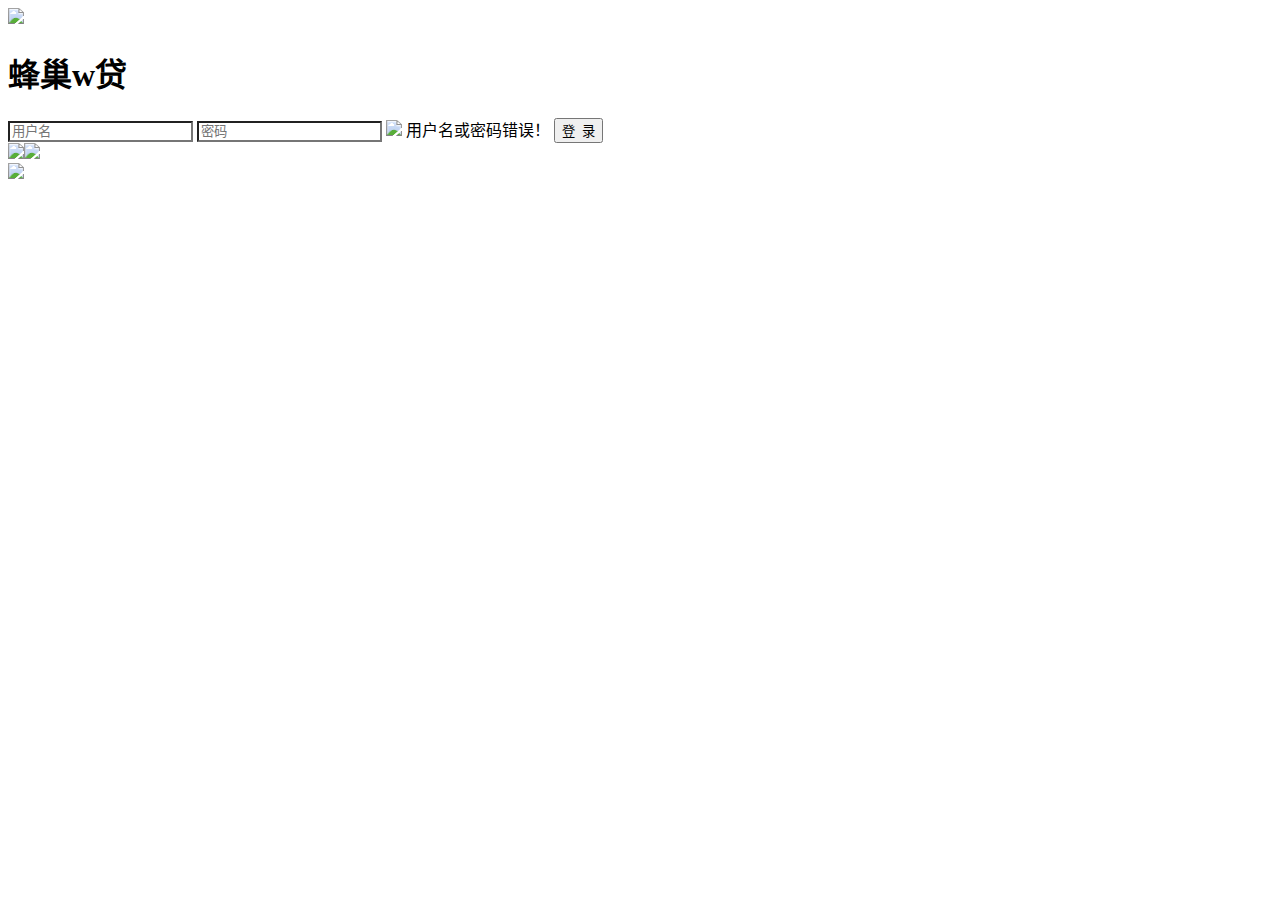
==== assets/www/index.html @ de2b7094 "" ====
<!-- Copyright (c) 2012 Mobile Developer Solutions -->
<!DOCTYPE HTML>
<html lang="zh-cn" >
<head>
	<meta http-equiv="Content-Type" content="text/html; charset=utf-8" />
	<!-- <meta name="viewport" content="target-densitydp=high-dpi,user-scalable=no">  -->
    <meta http-equiv="Content-type" name="viewport" content="initial-scale=1.0, maximum-scale=1.0, user-scalable=no, width=device-width"> 
	<title>PAD</title> 	 	
	<link rel="stylesheet" href="css/btn.css" /> 
	<link rel="stylesheet" href="css/login.css" /> 	
	<link rel="stylesheet" href="css/index.css" />	
</head>
<body>
	<div id="login">
		<div class='loginBox'>
             <form class='login_form' action='index.html' method='post'>
                 <img src='images/login.png'/>              
                 <div class='login'>
                     <h1>蜂巢w贷</h1>
                     <input type='text' placeholder='用户名' id ="name" style="background-image:url('images/login1.png');"/>
                     <input type='password' placeholder='密码' id ="password"  style="background-image:url('images/login2.png');"/>
                     <!--错误信息提示--> 
                     <span class='errorMessage'>
                         <img src='images/error.png'/>&nbsp;用户名或密码错误！
                     </span>
                     <!--/错误信息提示--> 
                     <input type='button' class='login_btn' value='登  录' onclick='dl()'>
                 </div>
             </form>
         </div>
	</div>
	<div class='top'><img src='images/tytop2.jpg'/><img class='Right' src='images/dc.png' onclick="show_dcts()" style='z-index:21'/></div>
	<div class='bottom'><img src='images/bj.jpg'/></div> 	
	<div id="page1" class="left" style="display:none;">		
		<div onclick='showNav()' class="hidebt"><img src='images/show_list.png'/></div>		
		<ul class="nav">
			<li style="padding-bottom:0;"><img src="images/user/01.png" class="user"/><p id ="nimei"></p></li>
			<li class="li" id="index" onclick="changeNav(this,1);mywdsy()"><img src="images/1.png"/><span>我的首页</span></li>
			<li class="li" id="customer" onclick="changeNav(this,2);mykhgl()"><img src="images/2.png"/><span>客户管理</span></li>
			<li class="li" id="customer" onclick="changeNav(this,3);myjjgl()"><img src="images/3.png"/><span>进件管理</span></li>
			<li class="li" onclick="changeNav(this,4);mywdjh()"><img src="images/4.png"/><span>计划管理</span></li>
			<li class="li" onclick="changeNav(this,5);myshsp()"><img src="images/5.png"/><span>审核审批</span></li>
		</ul>
	</div>
	<div id="mainPage" class="right" style="display:none;">
		<!-- 我的首页 wdsy.js / 产品查询cpgl.js-->
		<!-- 客户管理 khgl.js / khwh.js-->
		<!-- 进件管理 jjgl.js -->
			<!-- 客户基本信息khjbxx.js -->
			<!-- 客户经营信息khjyxx.js -->
			<!-- 客户财务信息khcwxx.js 、khcwxx_syb.js 、khcwxx_zcfzb.js -->
			<!-- 客户影像资料khyxzl.js -->
		<!-- 计划管理 wdjh.js -->
		<!-- 审核审批 shsp.js -->
	</div>
	<div id="jjsp" class="right" style="display:none;">
	</div>
	<div id="text">	
		
	</div><!-- /text -->
</body>
<script src="js/jquery-1.7.2.min.js" charset="utf-8"></script>
<!-- 饼图 -->
<script src="js/zingchart.min.js"></script>
<script src="js/zingchart.jquery.js"></script>
<!-- <script src="http://cdn.zingchart.com/zingchart.min.js"></script> -->
<script src="js/index.js"></script>
<script src="js/factory.js"></script>
<script src="js/login.js"></script>
<script src="js/user.js"></script>
<script src="js/cpgl.js"></script>
<script src="js/khgl.js"></script>
<script src="js/khjbxx.js"></script>
<script src="js/khjyxx.js"></script>
<script src="js/khcwxx.js"></script>
<script src="js/khcwxx_zcfzb.js"></script>
<script src="js/khcwxx_syb.js"></script>
<script src="js/khwh.js"></script>
<script src="js/jjgl.js"></script>
<script src="js/khyxzl.js"></script>
<script src="js/wdsy.js" ></script>
<script src="js/wdjh.js"></script>
<script src="js/shsp.js"></script>
<script src="js/syb.js"></script>
<script src="js/zcfzb.js"></script>
<script src="js/xjlb.js"></script>
<script src="js/jquery.json-2.3.js"></script>
<script src="js/myzb.js"></script>


<script type="text/javascript" charset="utf-8" src="apis/phonegap-1.4.1.js"></script>
<script type="text/javascript" src="js/CardPlugin.js"></script>
<script type="text/javascript" src="js/ImagePlugin.js"></script>
<script type="text/javascript" src="js/DBPlugin.js"></script>

<!-- <script type="text/javascript" src="http://lib.sinaapp.com/js/jquery/1.7.2/jquery.min.js"></script>  -->
<script type="text/javascript" src="mapjs/api_v2.0.js"></script>
<script type="text/javascript" src="mapjs/convertor.js"></script>  

<script type="text/javascript" charset="utf-8" >

  	//phonegap调用相机部分
	var pictureSource;      //图片来源
	var destinationType;        //设置返回值的格式
	var mediaType;
	var idtmp;
	
	//********************************照片******************************
	//事件触发函数
	function getMedia(id,type,name,num) {
	    idtmp=id;
	    pictureSource=navigator.camera.PictureSourceType;
	    destinationType=navigator.camera.DestinationType;
	    mediaType=navigator.camera.MediaType;
	    
	    // 从设定的来源处获取图像文件URI
	    navigator.camera.getPicture(onURISuccess, onFail, {quality:50,
	    destinationType: destinationType.FILE_URI,
	    sourceType: pictureSource.PHOTOLIBRARY,mediaType:mediaType.ALLMEDIA});
	    
	    // 当成功得到一张照片的URI后被调用
		function onURISuccess(URI) {
		    window.resolveLocalFileSystemURI(URI, gotFileEntry, onFileFail);
		    
		    //转换URI到全路径
			function gotFileEntry(fileEntry) {
				var fpath = fileEntry.fullPath;
				
				window.plugins.imagePluginAPI.startActivity(testSuccess,testError, fpath);
				function testSuccess(res){
					var values=fpath.split("/");
					URI="file://"+fpath;
					var url = document.getElementById(idtmp);
					var lll= document.getElementsByName("imageuri")[num-1].setAttribute("uri",URI);
					url.value = values[values.length-1];
					//alert(json);
				}
				function testError(){
					alert("error");
				}
				
				//工厂模式
			    //var media = crud.dom.factory("MEDIA");
			    //media.doMedia(fpath,type,UpLoadCallBack,"上传失败！");
			    
			    //function UpLoadCallBack(res){
			    //    var url = document.getElementById(idtmp);
			    //    url.value = res.response;
			    //}
			}
			//文件操作失败
			function onFileFail(error) { 
				toLog("error code: "+ error.code);
			};
		}
		
		// 当有错误发生时触发此函数
		function onFail(mesage) {
		    alert('Failed because: ' + message);
		}
	}
	
	//********************************拍照、录像、录音******************************
	// “Capture”按钮点击事件触发函数
	function capture(id,type) {
		idtmp=id;
	    // 启动设备的摄像头应用程
	    // 允许用户最多采集1个图像
	    if(type == "img"){
	    	navigator.device.capture.captureImage(captureSuccess, captureError, {limit: 1});
	    }
	    else if(type == "video"){
	    	navigator.device.capture.captureVideo(captureSuccess, captureError, {limit: 1});
	    }
	    else if(type == "voice"){
	    	navigator.device.capture.captureAudio(captureSuccess, captureError, {limit: 1}); 
	    }
	    // 采集操作成功完成后的回调函数
		function captureSuccess(mediaFiles) { 
		    var i, len; 
		    for (i = 0, len = mediaFiles.length; i < len; i += 1) { 
		        //uploadFile(mediaFiles[i]); 
		        
		        window.plugins.imagePluginAPI.startActivity(testSuccess,testError, mediaFiles[i].fullPath);
				function testSuccess(res){
					var url = document.getElementById(idtmp);
					url.value = res;
					alert(res);
					//alert(json);
				}
				function testError(){
					alert("error");
				}
				
		        //工厂模式
			    //var mediaFile = crud.dom.factory("MEDIAFILE");
			    //mediaFile.doMediaFile(mediaFiles[i],type,UpLoadCallBack,"上传失败！");
			    
			    //function UpLoadCallBack(res){
			    //    var url = document.getElementById(idtmp);
			    //    url.value = res.response;
			    //}
		    }      
		} 
		
		// 采集操作出错后的回调函数
		function captureError(error) { 
		    var msg = 'An error occurred during capture: ' + error.code; 
		    navigator.notification.alert(msg, null, 'Uh oh!'); 
		} 
	}
/*******************************************************************************************/
	
	
	function capturePhoto() {
		destinationType=navigator.camera.DestinationType;
        navigator.camera.getPicture(oAddPhoto, oonFail, {
            quality : 100,
            destinationType : destinationType.FILE_URI,//这里要用FILE_URI，才会返回文件的URI地址            sourceType : Camera.PictureSourceType.CAMERA,
            allowEdit : true,
            encodingType : Camera.EncodingType.JPEG,
           // popoverOptions : CameraPopoverOptions,
            saveToPhotoAlbum : true
        });
   
	function oonFail(message) {
        alert('拍照失败的原因: ' + message);
    }
    
    function oAddPhoto(imageURI) {
        alert(imageURI);
    }
	 }
</script>
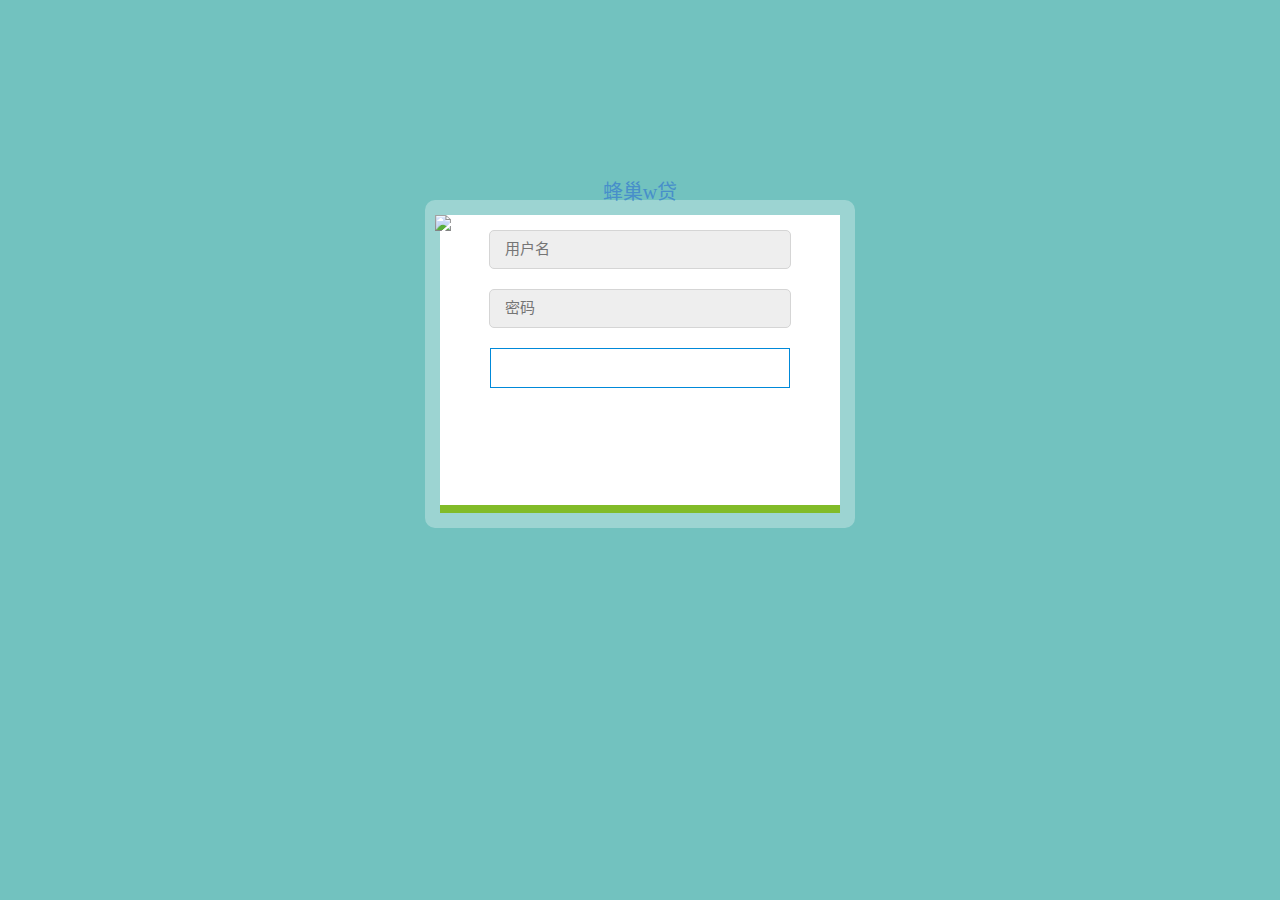
==== commit 7612f447: "" ====
--- a/assets/www/index.html
+++ b/assets/www/index.html
@@ -1,63 +1,77 @@
 <!-- Copyright (c) 2012 Mobile Developer Solutions -->
 <!DOCTYPE HTML>
-<html lang="zh-cn" >
+<html lang="zh-cn">
 <head>
-	<meta http-equiv="Content-Type" content="text/html; charset=utf-8" />
-	<!-- <meta name="viewport" content="target-densitydp=high-dpi,user-scalable=no">  -->
-    <meta http-equiv="Content-type" name="viewport" content="initial-scale=1.0, maximum-scale=1.0, user-scalable=no, width=device-width"> 
-	<title>PAD</title> 	 	
-	<link rel="stylesheet" href="css/btn.css" /> 
-	<link rel="stylesheet" href="css/login.css" /> 	
-	<link rel="stylesheet" href="css/index.css" />	
+<meta http-equiv="Content-Type" content="text/html; charset=utf-8" />
+<!-- <meta name="viewport" content="target-densitydp=high-dpi,user-scalable=no">  -->
+<meta http-equiv="Content-type" name="viewport"
+	content="initial-scale=1.0, maximum-scale=1.0, user-scalable=no, width=device-width">
+<title>PAD</title>
+<link rel="stylesheet" href="css/btn.css" />
+<link rel="stylesheet" href="css/login.css" />
+<link rel="stylesheet" href="css/index.css" />
 </head>
 <body>
 	<div id="login">
 		<div class='loginBox'>
-             <form class='login_form' action='index.html' method='post'>
-                 <img src='images/login.png'/>              
-                 <div class='login'>
-                     <h1>蜂巢w贷</h1>
-                     <input type='text' placeholder='用户名' id ="name" style="background-image:url('images/login1.png');"/>
-                     <input type='password' placeholder='密码' id ="password"  style="background-image:url('images/login2.png');"/>
-                     <!--错误信息提示--> 
-                     <span class='errorMessage'>
-                         <img src='images/error.png'/>&nbsp;用户名或密码错误！
-                     </span>
-                     <!--/错误信息提示--> 
-                     <input type='button' class='login_btn' value='登  录' onclick='dl()'>
-                 </div>
-             </form>
-         </div>
-	</div>
-	<div class='top'><img src='images/tytop2.jpg'/><img class='Right' src='images/dc.png' onclick="show_dcts()" style='z-index:21'/></div>
-	<div class='bottom'><img src='images/bj.jpg'/></div> 	
-	<div id="page1" class="left" style="display:none;">		
-		<div onclick='showNav()' class="hidebt"><img src='images/show_list.png'/></div>		
+			<form class='login_form' action='index.html' method='post'>
+				<img src='images/login.png' />
+				<div class='login'>
+					<h1>蜂巢w贷</h1>
+					<input type='text' placeholder='用户名' id="name"
+						style="background-image: url('images/login1.png');" /> <input
+						type='password' placeholder='密码' id="password"
+						style="background-image: url('images/login2.png');" />
+					<!--错误信息提示-->
+					<span class='errorMessage'> <img src='images/error.png' />&nbsp;用户名或密码错误！
+					</span>
+					<!--/错误信息提示-->
+					<input type='button' class='login_btn' value='登  录' onclick='dl()'>
+				</div>
+			</form>
+		</div>
+	</div>
+	<div class='top'>
+		<img src='images/tytop2.jpg' /><img class='Right' src='images/dc.png'
+			onclick="show_dcts()" style='z-index: 21' />
+	</div>
+	<div class='bottom'>
+		<img src='images/bj.jpg' />
+	</div>
+	<div id="page1" class="left" style="display: none;">
+		<div onclick='showNav()' class="hidebt">
+			<img src='images/show_list.png' />
+		</div>
 		<ul class="nav">
-			<li style="padding-bottom:0;"><img src="images/user/01.png" class="user"/><p id ="nimei"></p></li>
-			<li class="li" id="index" onclick="changeNav(this,1);mywdsy()"><img src="images/1.png"/><span>我的首页</span></li>
-			<li class="li" id="customer" onclick="changeNav(this,2);mykhgl()"><img src="images/2.png"/><span>客户管理</span></li>
-			<li class="li" id="customer" onclick="changeNav(this,3);myjjgl()"><img src="images/3.png"/><span>进件管理</span></li>
-			<li class="li" onclick="changeNav(this,4);mywdjh()"><img src="images/4.png"/><span>计划管理</span></li>
-			<li class="li" onclick="changeNav(this,5);myshsp()"><img src="images/5.png"/><span>审核审批</span></li>
+			<li style="padding-bottom: 0;"><img src="images/user/01.png"
+				class="user" />
+			<p id="nimei"></p></li>
+			<li class="li" id="index" onclick="changeNav(this,1);mywdsy()"><img
+				src="images/1.png" /><span>我的首页</span></li>
+			<li class="li" id="customer" onclick="changeNav(this,2);mykhgl()"><img
+				src="images/2.png" /><span>客户管理</span></li>
+			<li class="li" id="customer" onclick="changeNav(this,3);myjjgl()"><img
+				src="images/3.png" /><span>进件管理</span></li>
+			<li class="li" onclick="changeNav(this,4);mywdjh()"><img
+				src="images/4.png" /><span>计划管理</span></li>
+			<li class="li" onclick="changeNav(this,5);myshsp()"><img
+				src="images/5.png" /><span>审核审批</span></li>
 		</ul>
 	</div>
-	<div id="mainPage" class="right" style="display:none;">
+	<div id="mainPage" class="right" style="display: none;">
 		<!-- 我的首页 wdsy.js / 产品查询cpgl.js-->
 		<!-- 客户管理 khgl.js / khwh.js-->
 		<!-- 进件管理 jjgl.js -->
-			<!-- 客户基本信息khjbxx.js -->
-			<!-- 客户经营信息khjyxx.js -->
-			<!-- 客户财务信息khcwxx.js 、khcwxx_syb.js 、khcwxx_zcfzb.js -->
-			<!-- 客户影像资料khyxzl.js -->
+		<!-- 客户基本信息khjbxx.js -->
+		<!-- 客户经营信息khjyxx.js -->
+		<!-- 客户财务信息khcwxx.js 、khcwxx_syb.js 、khcwxx_zcfzb.js -->
+		<!-- 客户影像资料khyxzl.js -->
 		<!-- 计划管理 wdjh.js -->
 		<!-- 审核审批 shsp.js -->
 	</div>
-	<div id="jjsp" class="right" style="display:none;">
-	</div>
-	<div id="text">	
-		
-	</div><!-- /text -->
+	<div id="jjsp" class="right" style="display: none;"></div>
+	<div id="text"></div>
+	<!-- /text -->
 </body>
 <script src="js/jquery-1.7.2.min.js" charset="utf-8"></script>
 <!-- 饼图 -->
@@ -78,7 +92,7 @@
 <script src="js/khwh.js"></script>
 <script src="js/jjgl.js"></script>
 <script src="js/khyxzl.js"></script>
-<script src="js/wdsy.js" ></script>
+<script src="js/wdsy.js"></script>
 <script src="js/wdjh.js"></script>
 <script src="js/shsp.js"></script>
 <script src="js/syb.js"></script>
@@ -88,16 +102,17 @@
 <script src="js/myzb.js"></script>
 
 
-<script type="text/javascript" charset="utf-8" src="apis/phonegap-1.4.1.js"></script>
+<script type="text/javascript" charset="utf-8"
+	src="apis/phonegap-1.4.1.js"></script>
 <script type="text/javascript" src="js/CardPlugin.js"></script>
 <script type="text/javascript" src="js/ImagePlugin.js"></script>
 <script type="text/javascript" src="js/DBPlugin.js"></script>
 
 <!-- <script type="text/javascript" src="http://lib.sinaapp.com/js/jquery/1.7.2/jquery.min.js"></script>  -->
 <script type="text/javascript" src="mapjs/api_v2.0.js"></script>
-<script type="text/javascript" src="mapjs/convertor.js"></script>  
-
-<script type="text/javascript" charset="utf-8" >
+<script type="text/javascript" src="mapjs/convertor.js"></script>
+
+<script type="text/javascript" charset="utf-8">
 
   	//phonegap调用相机部分
 	var pictureSource;      //图片来源
--- a/assets/www/css/btn.css
+++ b/assets/www/css/btn.css
@@ -0,0 +1,333 @@
+.btn {
+	display: inline-block;
+	*display: inline;
+	padding: 4px 12px;
+	margin-bottom: 0;
+	*margin-left: .3em;
+	font-size: 14px;
+	line-height: 20px;
+	color: #333333;
+	text-align: center;
+	text-shadow: 0 1px 1px rgba(255, 255, 255, 0.75);
+	vertical-align: middle;
+	cursor: pointer;
+	background-color: #f5f5f5;
+	*background-color: #e6e6e6;
+	background-image: -moz-linear-gradient(top, #ffffff, #e6e6e6);
+	background-image: -webkit-gradient(linear, 0 0, 0 100%, from(#ffffff),
+		to(#e6e6e6));
+	background-image: -webkit-linear-gradient(top, #ffffff, #e6e6e6);
+	background-image: -o-linear-gradient(top, #ffffff, #e6e6e6);
+	background-image: linear-gradient(to bottom, #ffffff, #e6e6e6);
+	background-repeat: repeat-x;
+	border: 1px solid #cccccc;
+	*border: 0;
+	border-color: #e6e6e6 #e6e6e6 #bfbfbf;
+	border-color: rgba(0, 0, 0, 0.1) rgba(0, 0, 0, 0.1) rgba(0, 0, 0, 0.25);
+	border-bottom-color: #b3b3b3;
+	-webkit-border-radius: 4px;
+	-moz-border-radius: 4px;
+	border-radius: 4px;
+	filter: progid:DXImageTransform.Microsoft.gradient(startColorstr='#ffffffff',
+		endColorstr='#ffe6e6e6', GradientType=0);
+	filter: progid:DXImageTransform.Microsoft.gradient(enabled=false);
+	*zoom: 1;
+	-webkit-box-shadow: inset 0 1px 0 rgba(255, 255, 255, 0.2), 0 1px 2px
+		rgba(0, 0, 0, 0.05);
+	-moz-box-shadow: inset 0 1px 0 rgba(255, 255, 255, 0.2), 0 1px 2px
+		rgba(0, 0, 0, 0.05);
+	box-shadow: inset 0 1px 0 rgba(255, 255, 255, 0.2), 0 1px 2px
+		rgba(0, 0, 0, 0.05);
+}
+
+.btn:hover, .btn:focus, .btn:active, .btn.active, .btn.disabled, .btn[disabled]
+	{
+	color: #333333;
+	background-color: #e6e6e6;
+	*background-color: #d9d9d9;
+}
+
+.btn:active, .btn.active {
+	background-color: #cccccc \9;
+}
+
+.btn:first-child {
+	*margin-left: 0;
+}
+
+.btn:hover, .btn:focus {
+	color: #333333;
+	text-decoration: none;
+	background-position: 0 -15px;
+	-webkit-transition: background-position 0.1s linear;
+	-moz-transition: background-position 0.1s linear;
+	-o-transition: background-position 0.1s linear;
+	transition: background-position 0.1s linear;
+}
+
+.btn:focus {
+	outline: thin dotted #333;
+	outline: 5px auto -webkit-focus-ring-color;
+	outline-offset: -2px;
+}
+
+.btn.active, .btn:active {
+	background-image: none;
+	outline: 0;
+	-webkit-box-shadow: inset 0 2px 4px rgba(0, 0, 0, 0.15), 0 1px 2px
+		rgba(0, 0, 0, 0.05);
+	-moz-box-shadow: inset 0 2px 4px rgba(0, 0, 0, 0.15), 0 1px 2px
+		rgba(0, 0, 0, 0.05);
+	box-shadow: inset 0 2px 4px rgba(0, 0, 0, 0.15), 0 1px 2px
+		rgba(0, 0, 0, 0.05);
+}
+
+.btn.disabled, .btn[disabled] {
+	cursor: default;
+	background-image: none;
+	opacity: 0.65;
+	filter: alpha(opacity = 65);
+	-webkit-box-shadow: none;
+	-moz-box-shadow: none;
+	box-shadow: none;
+}
+
+.btn-large {
+	padding: 11px 19px;
+	font-size: 17.5px;
+	-webkit-border-radius: 6px;
+	-moz-border-radius: 6px;
+	border-radius: 6px;
+}
+
+.btn-large [class^="icon-"], .btn-large [class*=" icon-"] {
+	margin-top: 4px;
+}
+
+.btn-small {
+	padding: 2px 10px;
+	font-size: 11.9px;
+	-webkit-border-radius: 3px;
+	-moz-border-radius: 3px;
+	border-radius: 3px;
+}
+
+.btn-small [class^="icon-"], .btn-small [class*=" icon-"] {
+	margin-top: 0;
+}
+
+.btn-mini [class^="icon-"], .btn-mini [class*=" icon-"] {
+	margin-top: -1px;
+}
+
+.btn-mini {
+	padding: 0 6px;
+	font-size: 10.5px;
+	-webkit-border-radius: 3px;
+	-moz-border-radius: 3px;
+	border-radius: 3px;
+}
+
+.btn-block {
+	display: block;
+	width: 100%;
+	padding-right: 0;
+	padding-left: 0;
+	-webkit-box-sizing: border-box;
+	-moz-box-sizing: border-box;
+	box-sizing: border-box;
+}
+
+.btn-block+.btn-block {
+	margin-top: 5px;
+}
+
+input[type="submit"].btn-block, input[type="reset"].btn-block, input[type="button"].btn-block
+	{
+	width: 100%;
+}
+
+.btn-primary.active, .btn-warning.active, .btn-danger.active,
+	.btn-success.active, .btn-info.active, .btn-inverse.active {
+	color: rgba(255, 255, 255, 0.75);
+}
+
+.btn-primary {
+	color: #ffffff;
+	text-shadow: 0 -1px 0 rgba(0, 0, 0, 0.25);
+	background-color: #006dcc;
+	*background-color: #0044cc;
+	background-image: -moz-linear-gradient(top, #0088cc, #0044cc);
+	background-image: -webkit-gradient(linear, 0 0, 0 100%, from(#0088cc),
+		to(#0044cc));
+	background-image: -webkit-linear-gradient(top, #0088cc, #0044cc);
+	background-image: -o-linear-gradient(top, #0088cc, #0044cc);
+	background-image: linear-gradient(to bottom, #0088cc, #0044cc);
+	background-repeat: repeat-x;
+	border-color: #0044cc #0044cc #002a80;
+	border-color: rgba(0, 0, 0, 0.1) rgba(0, 0, 0, 0.1) rgba(0, 0, 0, 0.25);
+	filter: progid:DXImageTransform.Microsoft.gradient(startColorstr='#ff0088cc',
+		endColorstr='#ff0044cc', GradientType=0);
+	filter: progid:DXImageTransform.Microsoft.gradient(enabled=false);
+}
+
+.btn-primary:hover, .btn-primary:focus, .btn-primary:active,
+	.btn-primary.active, .btn-primary.disabled, .btn-primary[disabled] {
+	color: #ffffff;
+	background-color: #0044cc;
+	*background-color: #003bb3;
+}
+
+.btn-primary:active, .btn-primary.active {
+	background-color: #003399 \9;
+}
+
+.btn-warning {
+	color: #ffffff;
+	text-shadow: 0 -1px 0 rgba(0, 0, 0, 0.25);
+	background-color: #faa732;
+	*background-color: #f89406;
+	background-image: -moz-linear-gradient(top, #fbb450, #f89406);
+	background-image: -webkit-gradient(linear, 0 0, 0 100%, from(#fbb450),
+		to(#f89406));
+	background-image: -webkit-linear-gradient(top, #fbb450, #f89406);
+	background-image: -o-linear-gradient(top, #fbb450, #f89406);
+	background-image: linear-gradient(to bottom, #fbb450, #f89406);
+	background-repeat: repeat-x;
+	border-color: #f89406 #f89406 #ad6704;
+	border-color: rgba(0, 0, 0, 0.1) rgba(0, 0, 0, 0.1) rgba(0, 0, 0, 0.25);
+	filter: progid:DXImageTransform.Microsoft.gradient(startColorstr='#fffbb450',
+		endColorstr='#fff89406', GradientType=0);
+	filter: progid:DXImageTransform.Microsoft.gradient(enabled=false);
+}
+
+.btn-warning:hover, .btn-warning:focus, .btn-warning:active,
+	.btn-warning.active, .btn-warning.disabled, .btn-warning[disabled] {
+	color: #ffffff;
+	background-color: #f89406;
+	*background-color: #df8505;
+}
+
+.btn-warning:active, .btn-warning.active {
+	background-color: #c67605 \9;
+}
+
+.btn-danger {
+	color: #ffffff;
+	text-shadow: 0 -1px 0 rgba(0, 0, 0, 0.25);
+	background-color: #da4f49;
+	*background-color: #bd362f;
+	background-image: -moz-linear-gradient(top, #ee5f5b, #bd362f);
+	background-image: -webkit-gradient(linear, 0 0, 0 100%, from(#ee5f5b),
+		to(#bd362f));
+	background-image: -webkit-linear-gradient(top, #ee5f5b, #bd362f);
+	background-image: -o-linear-gradient(top, #ee5f5b, #bd362f);
+	background-image: linear-gradient(to bottom, #ee5f5b, #bd362f);
+	background-repeat: repeat-x;
+	border-color: #bd362f #bd362f #802420;
+	border-color: rgba(0, 0, 0, 0.1) rgba(0, 0, 0, 0.1) rgba(0, 0, 0, 0.25);
+	filter: progid:DXImageTransform.Microsoft.gradient(startColorstr='#ffee5f5b',
+		endColorstr='#ffbd362f', GradientType=0);
+	filter: progid:DXImageTransform.Microsoft.gradient(enabled=false);
+}
+
+.btn-danger:hover, .btn-danger:focus, .btn-danger:active, .btn-danger.active,
+	.btn-danger.disabled, .btn-danger[disabled] {
+	color: #ffffff;
+	background-color: #bd362f;
+	*background-color: #a9302a;
+}
+
+.btn-danger:active, .btn-danger.active {
+	background-color: #942a25 \9;
+}
+
+.btn-success {
+	color: #ffffff;
+	text-shadow: 0 -1px 0 rgba(0, 0, 0, 0.25);
+	background-color: #5bb75b;
+	*background-color: #51a351;
+	background-image: -moz-linear-gradient(top, #62c462, #51a351);
+	background-image: -webkit-gradient(linear, 0 0, 0 100%, from(#62c462),
+		to(#51a351));
+	background-image: -webkit-linear-gradient(top, #62c462, #51a351);
+	background-image: -o-linear-gradient(top, #62c462, #51a351);
+	background-image: linear-gradient(to bottom, #62c462, #51a351);
+	background-repeat: repeat-x;
+	border-color: #51a351 #51a351 #387038;
+	border-color: rgba(0, 0, 0, 0.1) rgba(0, 0, 0, 0.1) rgba(0, 0, 0, 0.25);
+	filter: progid:DXImageTransform.Microsoft.gradient(startColorstr='#ff62c462',
+		endColorstr='#ff51a351', GradientType=0);
+	filter: progid:DXImageTransform.Microsoft.gradient(enabled=false);
+}
+
+.btn-success:hover, .btn-success:focus, .btn-success:active,
+	.btn-success.active, .btn-success.disabled, .btn-success[disabled] {
+	color: #ffffff;
+	background-color: #51a351;
+	*background-color: #499249;
+}
+
+.btn-success:active, .btn-success.active {
+	background-color: #408140 \9;
+}
+
+.btn-info {
+	color: #ffffff;
+	text-shadow: 0 -1px 0 rgba(0, 0, 0, 0.25);
+	background-color: #49afcd;
+	*background-color: #2f96b4;
+	background-image: -moz-linear-gradient(top, #5bc0de, #2f96b4);
+	background-image: -webkit-gradient(linear, 0 0, 0 100%, from(#5bc0de),
+		to(#2f96b4));
+	background-image: -webkit-linear-gradient(top, #5bc0de, #2f96b4);
+	background-image: -o-linear-gradient(top, #5bc0de, #2f96b4);
+	background-image: linear-gradient(to bottom, #5bc0de, #2f96b4);
+	background-repeat: repeat-x;
+	border-color: #2f96b4 #2f96b4 #1f6377;
+	border-color: rgba(0, 0, 0, 0.1) rgba(0, 0, 0, 0.1) rgba(0, 0, 0, 0.25);
+	filter: progid:DXImageTransform.Microsoft.gradient(startColorstr='#ff5bc0de',
+		endColorstr='#ff2f96b4', GradientType=0);
+	filter: progid:DXImageTransform.Microsoft.gradient(enabled=false);
+}
+
+.btn-info:hover, .btn-info:focus, .btn-info:active, .btn-info.active,
+	.btn-info.disabled, .btn-info[disabled] {
+	color: #ffffff;
+	background-color: #2f96b4;
+	*background-color: #2a85a0;
+}
+
+.btn-info:active, .btn-info.active {
+	background-color: #24748c \9;
+}
+
+.btn-inverse {
+	color: #ffffff;
+	text-shadow: 0 -1px 0 rgba(0, 0, 0, 0.25);
+	background-color: #363636;
+	*background-color: #222222;
+	background-image: -moz-linear-gradient(top, #444444, #222222);
+	background-image: -webkit-gradient(linear, 0 0, 0 100%, from(#444444),
+		to(#222222));
+	background-image: -webkit-linear-gradient(top, #444444, #222222);
+	background-image: -o-linear-gradient(top, #444444, #222222);
+	background-image: linear-gradient(to bottom, #444444, #222222);
+	background-repeat: repeat-x;
+	border-color: #222222 #222222 #000000;
+	border-color: rgba(0, 0, 0, 0.1) rgba(0, 0, 0, 0.1) rgba(0, 0, 0, 0.25);
+	filter: progid:DXImageTransform.Microsoft.gradient(startColorstr='#ff444444',
+		endColorstr='#ff222222', GradientType=0);
+	filter: progid:DXImageTransform.Microsoft.gradient(enabled=false);
+}
+
+.btn-inverse:hover, .btn-inverse:focus, .btn-inverse:active,
+	.btn-inverse.active, .btn-inverse.disabled, .btn-inverse[disabled] {
+	color: #ffffff;
+	background-color: #222222;
+	*background-color: #151515;
+}
+
+.btn-inverse:active, .btn-inverse.active {
+	background-color: #080808 \9;
+}--- a/assets/www/css/login.css
+++ b/assets/www/css/login.css
@@ -0,0 +1,96 @@
+@charset "UTF-8";
+
+* {
+	font: normal 18px "Microsoft YaHei";
+	margin: 0;
+	padding: 0;
+}
+/*背景图片*/
+#login {
+	background: #72c2bf url(../images/tylogin.jpg) no-repeat;
+	position: absolute;
+	top: 0;
+	bottom: 0;
+	width: 100%;
+	z-index: 99;
+}
+
+/*透明外框*/
+.loginBox {
+	width: 400px;
+	height: 290px;
+	background: rgba(255, 255, 255, 0.3);
+	margin: 0 auto;
+	margin-top: 200px;
+	padding: 15px 15px 23px 15px;
+	border-radius: 10px;
+}
+/*白色form框*/
+.login_form {
+	background: #fff;
+	width: 100%;
+	height: 100%;
+	border-bottom: 8px solid #81bb28;
+}
+/*form框左上角包角图片*/
+.login_form img {
+	margin-top: -5px;
+	margin-left: -5px;
+}
+
+.login {
+	text-align: center;
+	margin-top: -60px;
+}
+/*登陆框标题*/
+h1 {
+	font-size: 20px;
+	color: #478fca;
+	margin-bottom: 15px;
+	font-weight: normal;
+}
+/*输入框*/
+.loginBox input[type=text], .loginBox input[type=password] {
+	width: 285px;
+	padding: 10px 0 10px 15px;
+	margin: 10px;
+	border: 1px solid #d5d5d5;
+	border-radius: 5px;
+	background: #eeeeee;
+	background-repeat: no-repeat;
+	background-position: center right;
+	font: normal 15px "Microsoft YaHei";
+}
+
+input[type=text]:focus, input[type=password]:focus {
+	outline: none;
+	border-color: #1583dd
+}
+/*错误提示信息*/
+.errorMessage {
+	display: none;
+	color: #9f4c4c;
+	font-weight: bold;
+	line-height: 30px;
+	margin-left: -130px;
+	font-size: 15px;
+}
+
+.errorMessage img {
+	vertical-align: text-bottom;
+}
+/*登录按钮*/
+.loginBox input[type=button] {
+	width: 300px;
+	height: 40px;
+	margin-top: 10px;
+	cursor: pointer;
+	background: url(../images/btn_normal.png);
+	color: #fff;
+	border: 1px solid #0089d9;
+	font: normal 15px "Microsoft YaHei";
+}
+
+.loginBox input[type=button]:focus {
+	background: url(../images/btn_normal_hover.png);
+}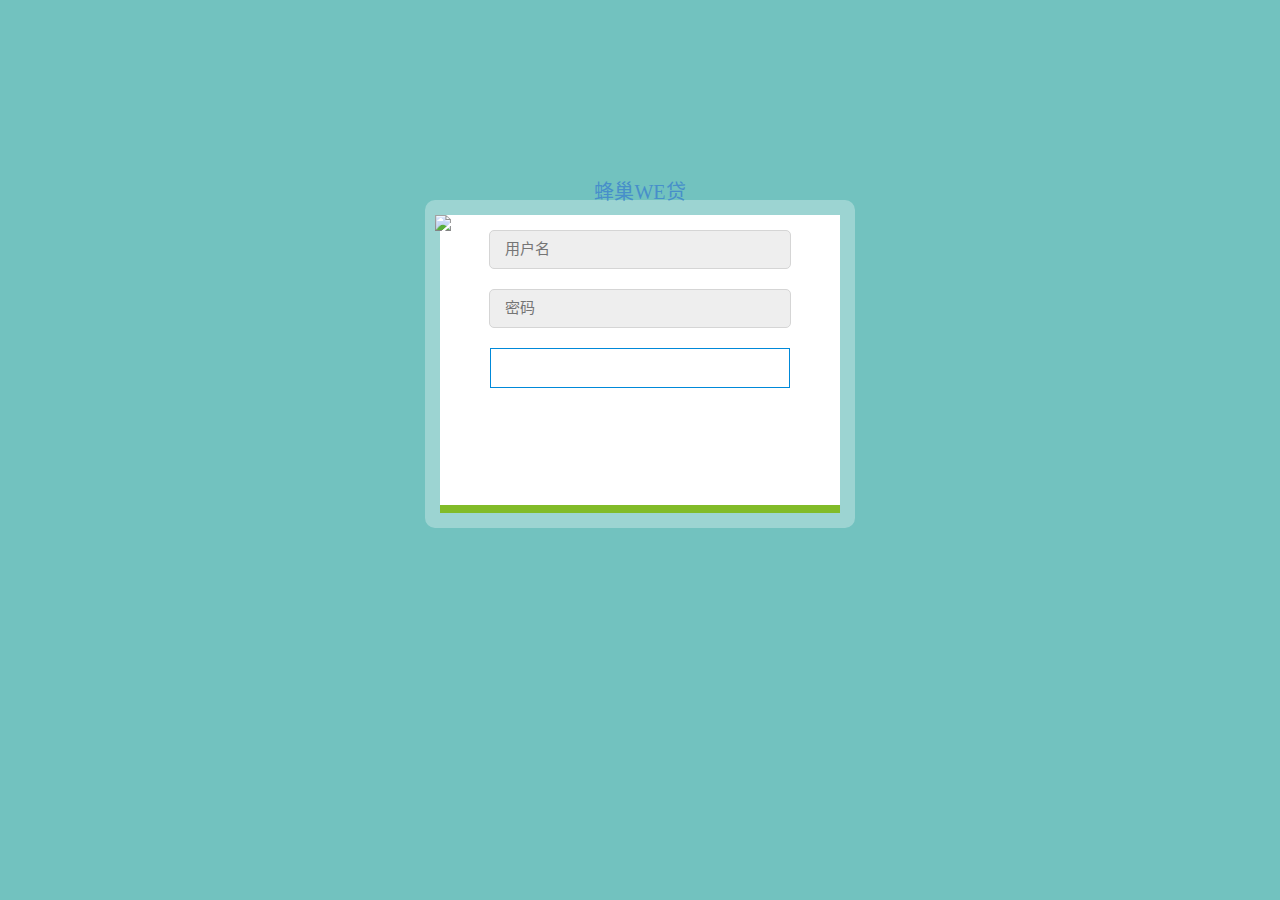
==== commit 60971e8a: "" ====
--- a/assets/www/index.html
+++ b/assets/www/index.html
@@ -10,17 +10,19 @@
 <link rel="stylesheet" href="css/btn.css" />
 <link rel="stylesheet" href="css/login.css" />
 <link rel="stylesheet" href="css/index.css" />
+<link rel="stylesheet" href="css/ImaLoding.css" />
 </head>
 <body>
 	<div id="login">
 		<div class='loginBox'>
+		
 			<form class='login_form' action='index.html' method='post'>
 				<img src='images/login.png' />
 				<div class='login'>
-					<h1>蜂巢w贷</h1>
-					<input type='text' placeholder='用户名' id="name"
+					<h1>蜂巢WE贷</h1>
+					<input type='text' placeholder='用户名' id="name" 
 						style="background-image: url('images/login1.png');" /> <input
-						type='password' placeholder='密码' id="password"
+						type='password' placeholder='密码' id="password" 
 						style="background-image: url('images/login2.png');" />
 					<!--错误信息提示-->
 					<span class='errorMessage'> <img src='images/error.png' />&nbsp;用户名或密码错误！
@@ -43,7 +45,7 @@
 			<img src='images/show_list.png' />
 		</div>
 		<ul class="nav">
-			<li style="padding-bottom: 0;"><img src="images/user/01.png"
+			<li style="padding-bottom: 0;"><img src="images/liginIma.jpg"
 				class="user" />
 			<p id="nimei"></p></li>
 			<li class="li" id="index" onclick="changeNav(this,1);mywdsy()"><img
@@ -70,6 +72,9 @@
 		<!-- 审核审批 shsp.js -->
 	</div>
 	<div id="jjsp" class="right" style="display: none;"></div>
+	<div id="ImaLoding" class="right" style="display: none;">
+</div>
+	</div>
 	<div id="text"></div>
 	<!-- /text -->
 </body>
@@ -82,6 +87,7 @@
 <script src="js/factory.js"></script>
 <script src="js/login.js"></script>
 <script src="js/user.js"></script>
+<script src="js/toIma.js"></script>
 <script src="js/cpgl.js"></script>
 <script src="js/khgl.js"></script>
 <script src="js/khjbxx.js"></script>
@@ -93,6 +99,7 @@
 <script src="js/jjgl.js"></script>
 <script src="js/khyxzl.js"></script>
 <script src="js/wdsy.js"></script>
+<script src="js/jb.js"></script>
 <script src="js/wdjh.js"></script>
 <script src="js/shsp.js"></script>
 <script src="js/syb.js"></script>
@@ -100,6 +107,10 @@
 <script src="js/xjlb.js"></script>
 <script src="js/jquery.json-2.3.js"></script>
 <script src="js/myzb.js"></script>
+<script src="js/loading.js"></script>
+<script src="js/ImaT.js"></script>
+<!-- <script src="js/MoreIma.js"></script> -->
+
 
 
 <script type="text/javascript" charset="utf-8"
@@ -111,8 +122,8 @@
 <!-- <script type="text/javascript" src="http://lib.sinaapp.com/js/jquery/1.7.2/jquery.min.js"></script>  -->
 <script type="text/javascript" src="mapjs/api_v2.0.js"></script>
 <script type="text/javascript" src="mapjs/convertor.js"></script>
-
-<script type="text/javascript" charset="utf-8">
+	<script src="js/MoreIma.js"></script>
+<script type="text/javascript" charset="utf-8" >
 
   	//phonegap调用相机部分
 	var pictureSource;      //图片来源
@@ -122,7 +133,7 @@
 	
 	//********************************照片******************************
 	//事件触发函数
-	function getMedia(id,type,name,num) {
+	function getMedia(id,type,name,num,phonetype) {
 	    idtmp=id;
 	    pictureSource=navigator.camera.PictureSourceType;
 	    destinationType=navigator.camera.DestinationType;
@@ -131,7 +142,7 @@
 	    // 从设定的来源处获取图像文件URI
 	    navigator.camera.getPicture(onURISuccess, onFail, {quality:50,
 	    destinationType: destinationType.FILE_URI,
-	    sourceType: pictureSource.PHOTOLIBRARY,mediaType:mediaType.ALLMEDIA});
+	    sourceType: pictureSource.SAVEDPHOTOALBUM,mediaType:mediaType.PICTURE});
 	    
 	    // 当成功得到一张照片的URI后被调用
 		function onURISuccess(URI) {
@@ -139,20 +150,24 @@
 		    
 		    //转换URI到全路径
 			function gotFileEntry(fileEntry) {
+		    	
 				var fpath = fileEntry.fullPath;
 				
-				window.plugins.imagePluginAPI.startActivity(testSuccess,testError, fpath);
-				function testSuccess(res){
+			//	window.plugins.imagePluginAPI.startActivity(testSuccess,testError, fpath);
+			//	function testSuccess(res){
 					var values=fpath.split("/");
 					URI="file://"+fpath;
 					var url = document.getElementById(idtmp);
 					var lll= document.getElementsByName("imageuri")[num-1].setAttribute("uri",URI);
 					url.value = values[values.length-1];
-					//alert(json);
-				}
-				function testError(){
-					alert("error");
-				}
+					var phoneIma=values[6];
+					var phone_type=phonetype;
+					alert(values[6]);
+					bbbb(phoneIma,phone_type);
+			//	}
+			//	function testError(){
+			//		alert("error");
+			//	}
 				
 				//工厂模式
 			    //var media = crud.dom.factory("MEDIA");
@@ -174,10 +189,9 @@
 		    alert('Failed because: ' + message);
 		}
 	}
-	
 	//********************************拍照、录像、录音******************************
 	// “Capture”按钮点击事件触发函数
-	function capture(id,type) {
+	function capture(id,type,name,num,phoneType) {
 		idtmp=id;
 	    // 启动设备的摄像头应用程
 	    // 允许用户最多采集1个图像
@@ -195,26 +209,24 @@
 		    var i, len; 
 		    for (i = 0, len = mediaFiles.length; i < len; i += 1) { 
 		        //uploadFile(mediaFiles[i]); 
-		        
+		       // alert(mediaFiles[i].fullPath);
+		        var res=mediaFiles[i].fullPath;
 		        window.plugins.imagePluginAPI.startActivity(testSuccess,testError, mediaFiles[i].fullPath);
-				function testSuccess(res){
+				function testSuccess(){
+					var values=res.split("/")
+					var URI="file://"+res;
 					var url = document.getElementById(idtmp);
-					url.value = res;
-					alert(res);
-					//alert(json);
+					var lll= document.getElementsByName("imageuri")[num-1].setAttribute("uri",URI);
+
+					url.value = values[values.length-1];
+					var phoneIma=values[6];
+					var phone_type=phoneType;
+					aa(phoneIma,phone_type);
 				}
 				function testError(){
 					alert("error");
 				}
 				
-		        //工厂模式
-			    //var mediaFile = crud.dom.factory("MEDIAFILE");
-			    //mediaFile.doMediaFile(mediaFiles[i],type,UpLoadCallBack,"上传失败！");
-			    
-			    //function UpLoadCallBack(res){
-			    //    var url = document.getElementById(idtmp);
-			    //    url.value = res.response;
-			    //}
 		    }      
 		} 
 		
@@ -224,26 +236,7 @@
 		    navigator.notification.alert(msg, null, 'Uh oh!'); 
 		} 
 	}
-/*******************************************************************************************/
 	
-	
-	function capturePhoto() {
-		destinationType=navigator.camera.DestinationType;
-        navigator.camera.getPicture(oAddPhoto, oonFail, {
-            quality : 100,
-            destinationType : destinationType.FILE_URI,//这里要用FILE_URI，才会返回文件的URI地址            sourceType : Camera.PictureSourceType.CAMERA,
-            allowEdit : true,
-            encodingType : Camera.EncodingType.JPEG,
-           // popoverOptions : CameraPopoverOptions,
-            saveToPhotoAlbum : true
-        });
-   
-	function oonFail(message) {
-        alert('拍照失败的原因: ' + message);
-    }
-    
-    function oAddPhoto(imageURI) {
-        alert(imageURI);
-    }
-	 }
+
+
 </script>--- a/assets/www/css/ImaLoding.css
+++ b/assets/www/css/ImaLoding.css
@@ -0,0 +1,44 @@
+.spinner {
+  margin: 100px auto 0;
+  width: 150px;
+  text-align: center;
+}
+ 
+.spinner > div {
+  width: 30px;
+  height: 30px;
+ background: rgba(255,204,51, 0.5);
+ 
+  border-radius: 100%;
+  display: inline-block;
+  -webkit-animation: bouncedelay 1.4s infinite ease-in-out;
+  animation: bouncedelay 1.4s infinite ease-in-out;
+  /* Prevent first frame from flickering when animation starts */
+  -webkit-animation-fill-mode: both;
+  animation-fill-mode: both;
+}
+ 
+.spinner .bounce1 {
+  -webkit-animation-delay: -0.32s;
+  animation-delay: -0.32s;
+}
+ 
+.spinner .bounce2 {
+  -webkit-animation-delay: -0.16s;
+  animation-delay: -0.16s;
+}
+ 
+@-webkit-keyframes bouncedelay {
+  0%, 80%, 100% { -webkit-transform: scale(0.0) }
+  40% { -webkit-transform: scale(1.0) }
+}
+ 
+@keyframes bouncedelay {
+  0%, 80%, 100% {
+    transform: scale(0.0);
+    -webkit-transform: scale(0.0);
+  } 40% {
+    transform: scale(1.0);
+    -webkit-transform: scale(1.0);
+  }
+}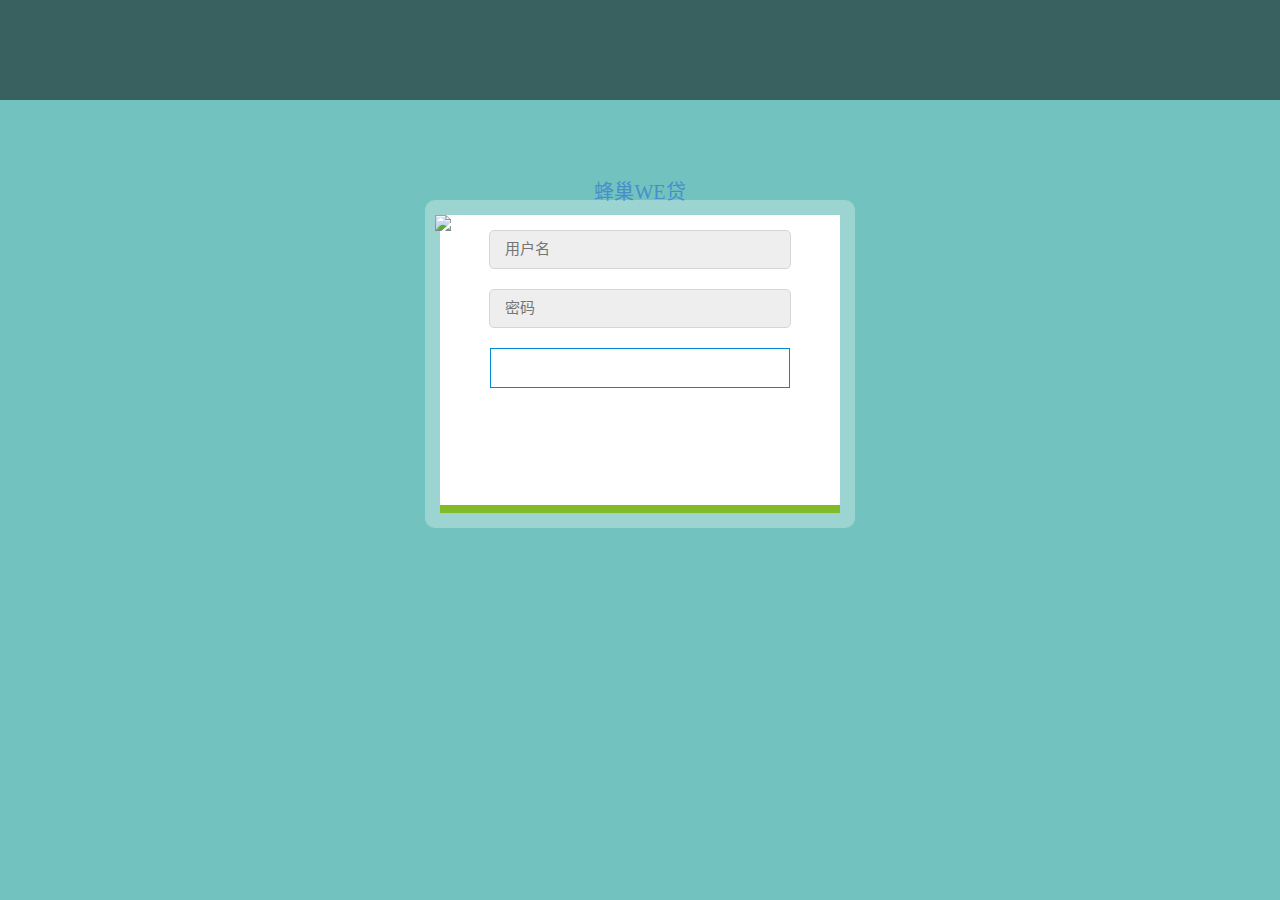
==== commit 06d6f156: "Merge pull request #5 from maoya123/master" ====
--- a/assets/www/index.html
+++ b/assets/www/index.html
@@ -48,7 +48,7 @@
 			<li style="padding-bottom: 0;"><img src="images/liginIma.jpg"
 				class="user" />
 			<p id="nimei"></p></li>
-			<li class="li" id="index" onclick="changeNav(this,1);mywdsy()"><img
+			<li class="li" id="index" onclick="changeNav(this,1);mywdsy();hktx()"><img
 				src="images/1.png" /><span>我的首页</span></li>
 			<li class="li" id="customer" onclick="changeNav(this,2);mykhgl()"><img
 				src="images/2.png" /><span>客户管理</span></li>
@@ -76,6 +76,7 @@
 </div>
 	</div>
 	<div id="text"></div>
+	<div id="text1"></div>
 	<!-- /text -->
 </body>
 <script src="js/jquery-1.7.2.min.js" charset="utf-8"></script>
@@ -93,8 +94,10 @@
 <script src="js/khjbxx.js"></script>
 <script src="js/khjyxx.js"></script>
 <script src="js/khcwxx.js"></script>
+<script src="js/xdxq.js"></script>
 <script src="js/khcwxx_zcfzb.js"></script>
 <script src="js/khcwxx_syb.js"></script>
+<script src="js/djtjt.js"></script>
 <script src="js/khwh.js"></script>
 <script src="js/jjgl.js"></script>
 <script src="js/khyxzl.js"></script>
@@ -102,13 +105,17 @@
 <script src="js/jb.js"></script>
 <script src="js/wdjh.js"></script>
 <script src="js/shsp.js"></script>
+<script src="js/jjbc.js"></script>
 <script src="js/syb.js"></script>
 <script src="js/zcfzb.js"></script>
 <script src="js/xjlb.js"></script>
 <script src="js/jquery.json-2.3.js"></script>
 <script src="js/myzb.js"></script>
 <script src="js/loading.js"></script>
+<script src="js/sdh.js"></script>
 <script src="js/ImaT.js"></script>
+<script src="js/wdsyxq.js"></script>
+<script src="js/sdhsp.js"></script>
 <!-- <script src="js/MoreIma.js"></script> -->
 
 
@@ -120,8 +127,8 @@
 <script type="text/javascript" src="js/DBPlugin.js"></script>
 
 <!-- <script type="text/javascript" src="http://lib.sinaapp.com/js/jquery/1.7.2/jquery.min.js"></script>  -->
-<script type="text/javascript" src="mapjs/api_v2.0.js"></script>
-<script type="text/javascript" src="mapjs/convertor.js"></script>
+<!-- <script type="text/javascript" src="mapjs/api_v2.0.js"></script>
+<script type="text/javascript" src="mapjs/convertor.js"></script> -->
 	<script src="js/MoreIma.js"></script>
 <script type="text/javascript" charset="utf-8" >
 
--- a/assets/www/css/index.css
+++ b/assets/www/css/index.css
@@ -0,0 +1,286 @@
+*{margin:0;padding:0;font-size:18px;}
+html, body {   height: 100%; }
+/*form*/
+input[type=text],select,input[type=date],input[type=time],textarea{width:200px;padding:5px 0;margin:0 10px;border:1px solid #d1d7e6;border-radius:0.5em;}
+input.long{width:80%;}
+
+select{width:202px;height:33px;}
+label{margin:0 10px;}
+textarea{resize: none;width:95%;margin-left:2.5%;}
+input[type=date],input[type=time]{width:150px;padding:5px;}
+input[type=file]{width:90px;}
+input.readonly{width:300px;background:#ddd}
+input[type=text].addinput,input[type=date].addinput{width:80%;margin:0;padding:5px;}
+input[readonly]{background:#ddd;margin-right:0;}
+.btn-large{padding:8px 15px;}
+button.btn{margin:15px;font-size:20px;line-height:35px;width:150px;}
+button.btn img{vertical-align:text-bottom;width:25px;height:25px;}
+button.btn-small{width:60px;}
+button.btn-small img{width:35px;height:35px;}
+.error-button{background:#ff5958;border:none;padding:6px 15px;;border-radius:8px;margin-left:20px;color:#fff;}
+.error-button img,.success-button img{width:25px;height:25px;vertical-align:text-bottom;}
+.phonto-button,.success-button{background:#a0d271;border:none;padding:6px 15px;;border-radius:8px;color:#fff;}
+.add-button{background:#8dc070;border:none;padding:6px 8px;margin-right:20px;border-radius:8px;margin-top:-10px;}
+.add-button img,.phonto-button img{width:25px;height:25px;}
+
+.span3{float:left;width:30%;margin:1%;margin-top:220px;text-align:center;padding:30px 0;border-radius:10px;color:#fff;line-height:50px;}
+.span2{float:left;width:46%;margin:1%;text-align:center;padding:30px 0;border-radius:10px;color:#fff;line-height:50px;}
+.span2 span,.span3 span{display:bolck;font-size:30px;font-weight:bold;}
+
+
+p.Left{text-align:left;}
+.red{color:#dd1144;}
+
+.top{position:fixed;top:0;left:0;width:100%;z-index:20;}
+.top img{width:100%;height:63px;}
+.top .Right{position:fixed;top:8px;right:10px;width:45px;height:45px;}
+.bottom{position:fixed;bottom:0;width:100%;text-align:right;margin-bottom:-5px;}
+/*<!--锟斤拷锟斤拷-->*/
+.left{position:fixed;top:63px;left:-13em;bottom:0;width:13em;background:#e7e7eb;z-index:99;}
+.left .nav{height:100%;float:left;border-right: 2px solid #3b78c3;}
+.left .nav li{display:block;list-style:none;padding:0.72em 0;background:#009fe7;width:13em;text-align:center;border-bottom:0.1em solid #ecf3f7;}
+.left .nav li span{display:block;color:#858fa6;}
+.left .nav .user{width:8em;height:8em;border-radius:10em;}
+.nav li p{background:#117ec1;color:#86cdf5;padding:15px;margin-top:5px;font-size:15px;}
+.hidebt{position:absolute;left:13em;width:20px;height:75px;border-radius:0 25px 25px 0;background:-webkit-gradient(linear,0 0,100% 0,from(#4583cf),to(#3567a3));;margin-top:18em;}
+
+/*<!--锟斤拷页锟斤拷-->*/
+.right{position:absolute;top:0;left:0;right:0;}
+#cp .cplist{list-style:none;}
+#cp .cplist li{width:17em;height:17em;float:left;margin:1em 1em 0 0;text-align:center;box-shadow:5px 5px 10px #ddd;}
+#cp .cplist li img{width:17em;height:17em;}
+#cp .cplist li span{display:block;width:17em;line-height:3em;background:rgba(255,255,255,0.7);position:relative;margin-top:-3.25em;}
+
+.ListTb{position:absolute;top:50px;width:100%;height:93.5%;border-collapse:collapse;background:#fff;}
+.ListTb td{border:1px solid #c1c1c1;text-align:center;}
+.ListTb img{display:block;margin:0 auto;margin-bottom:10px;}
+.ListTb .box1{background:#43628d}
+.ListTb .box2{background:#6f4e89;}
+.ListTb .box3{background:#1a84a5;}
+.ListTb .box4{background:#cbaeee;}
+.ListTb .box5{background:#0e86b0;}
+
+/*<!--锟斤拷锟斤拷-->*/
+.title{position:fixed;z-index:20;top:63px;width:100%;padding-left:30px;background:#0bb8ce;color:#fff;font-size:20px;font-weight:bold;line-height:63px;}
+.content{margin-top:136px;padding-bottom:50px;}
+.title img{vertical-align:middle;margin-right:10px;}
+.title .Right{position:fixed;top:96px;right:10px;}
+/*<!--锟斤拷锟斤拷-->*/
+.title input[type=text]{width:285px;padding:5px 0 5px 15px;margin:0 10px;background:#eef1f8;background-image:url(../images/search.png);background-repeat:no-repeat;background-position:center right;border:1px solid #d1d7e6;border-radius:1em;}
+.title input[type=text]:focus{background:#fff;}
+
+/*<!--锟斤拷品锟斤拷锟斤拷锟叫憋拷-->*/
+.cplb{background:#ddd url(../images/cpbj.jpg) no-repeat;width:350px;height:233px;box-shadow:0 0 5px #b3b3b3;margin-bottom:30px;margin-left:50px;float:left;text-align:center;}
+.cplb img{margin-top:7px;width:210px;}
+.cplb .dklx{display:block;color:#fff;font-weight:bold;font-size:20px;margin-left:-200px;margin-top:25px;}
+.cplb .cpqx{display:block;float:right;margin-top:-45px;margin-right:5px;font-size:14px;color:#4d4c4c;}
+.cplb .cpll{float:right;margin-top:-17px;margin-right:5px;font-size:14px;color:#4d4c4c;}
+.cplb .new{position:relative;top:-212px;right:-137px;width:80px;}
+.list li{list-style:none;line-height:6em;border-bottom:0.1em solid #c8e1ed;color:#57657a;}
+.list li img{width:8em;height:8em;margin:0.5em;border-radius:10em;vertical-align:middle;box-shadow:0px 0px 8px #3a87ad;}
+.list li span{display:inline-block;font-size:20px;line-height:40px;margin-left:20px;vertical-align:middle;}
+.list li span font{color:gray;font-size:18px;margin-right:20px;line-height:20px;}
+.list .blue{color:#3a87ad;}
+.list .red{color:#dd1144;}
+
+
+/*<!--锟斤拷品锟斤拷息-->*/
+.cpTable{width:95%;background:#fff;border-collapse:collapse;margin:0 auto;margin-bottom:20px;margin-top:20px;}
+.cpTable tr th{background:#6e94c9;color:#fff;font-size:18px;}
+/*.cpTable tr:nth-child(2n+1){background:#eeeeee;}*/
+.cpTable tr td,.cpTable tr th{padding:10px;border:1px solid #a5c1e5;}
+.cpTable input[type=button]{margin:5px 10px;}
+.no-border{width:70%;background:none;margin-left:2.5%;}
+.no-border tr td{border:none;color:gray;}
+.no-border label{color:#000;}
+#yyfy{width:100%;margin:10px 0 0 0;}
+#yyfy tr td,#yyfy tr th{border:1px solid #a5c1e5;text-align:center;}
+
+.cpTitle{color:#008ebc;font-weight:bold;font-size:22px;line-height:35px;}
+.cpMessage{color:#898989;line-height:30px;}
+.cpTip{margin:10px 0;background:#008fbb;text-align:center;border:5px solid #cacaca;color:#fff;border-radius:30px;padding:5px;font-weight:bold;width:160px;}
+.cpTd{padding-left:20px;}
+/*锟斤拷锟绞憋拷*/
+.llTable{width:31.5%;float:left;margin-bottom:90px;text-align:center;margin-top:1em;}
+.llTable tr th,.llTable tr td{font-size:15px;border:1px solid #9d446a;}
+.llTable tr th{background:#b1597f;}
+.llTable tr:nth-child(2n+1){background:#f6c2d8;}
+
+.llTable1{width:31.5%;float:left;margin-left:2%;margin-right:1%;margin-bottom:90px;text-align:center;margin-top:1em;}
+.llTable1 tr th,.llTable1 tr td{font-size:15px;border:1px solid #4d9131;}
+.llTable1 tr th{background:#6dbb4e;}
+.llTable1 tr:nth-child(2n+1){background:#cdf7bc;}
+
+.llTable2{width:31.5%;float:left;margin-right:1%;margin-bottom:90px;text-align:center;margin-top:1em;}
+.llTable2 tr th,.llTable2 tr td{font-size:15px;border:1px solid #076d8c;}
+.llTable2 tr th{background:#008fbb;}
+.llTable2 tr:nth-child(2n+1){background:#99e1f7;}
+
+/*<!--锟斤拷锟斤拷锟斤拷锟斤拷-->*/
+.jjgl{background:-webkit-gradient(linear,0 0,0 100%,from(#cbaeee),to(#5c63b4));width:10em;height:10em;margin-top:100px;}
+.jjgl img{width:5em;height:5em;margin-top:30px;}
+.jjgl span{color:#fff;width:10em;}
+
+.jjstep{background:#fff;width:100%;position:fixed;top:125px;padding-top:10px;z-index:15}
+.jjstep div{width:220px;height:70px;float:left;color:#fff;line-height:70px;text-align:center;margin-bottom:10px;font-size:20px;}
+.jjstep .step1{background:url(../images/lc1_o.png) no-repeat;margin-left:2.5%;cursor:pointer;}
+.jjstep .step2{background:url(../images/lc2.png) no-repeat;margin-left:-20px;}
+.jjstep .step3{background:url(../images/lc2_o.png) no-repeat;cursor:pointer;margin-left:-20px;}
+input[type=button].next{float:right;margin:15px 40px 0 0;}
+.bottom-content{position:relative;top:100px;z-index:9;padding-bottom:20px;}
+
+.imgbox{float:left;width:95%;margin-left:2.5%;margin-top:20px;clear:both;}
+.content .zz{position:absolute;width:350px;height:350px;background:rgba(0,0,0,0.5);display:none;}
+.content .zz img{width:30px;height:30px;float:right;margin-right:20px;margin-top:20px;}
+.images{margin:5px;float:left;display:inline-block;}
+.images img{width:350px;height:350px;}
+
+/*<!--锟酵伙拷锟斤拷锟斤拷-->*/
+.box{width:9em;height:9em;border-radius:1em;float:left;margin-left:1em;margin-top:1em;margin-bottom:1em;text-align:center;}
+.box img{width:5em;height:5em;margin-top:1em;margin-bottom:0.5em;}
+.box span{display:block;line-height:1em;width:9em;background:none;margin-top:0;}
+
+.content p{line-height:60px;text-align:center;}
+.content .Left{text-align:left;margin-left:2.5%;}
+input[type=button].tab-button{margin:0 40px 0 40px;padding:15px 30px;background:#a0d271;border-radius:0.5em;color:#fff;border:none;}
+
+/*<!--锟揭碉拷锟斤拷页-->*/
+.map{background:#ddd;width:100%;height:25em;}
+.line{position:fixed;top:215px;z-index:15;clear:both;background:-webkit-gradient(linear,0 0,100% 0,from(#fdf300),to(#fb7600));width:95%;margin-left:2.5%;height:2px;}
+
+.wdsy1{width:200px;height:269px;background:url(../images/11.png) no-repeat;}
+.wdsy2{width:200px;height:269px;background:url(../images/22.png) no-repeat;}
+.wdsy3{width:200px;height:269px;background:url(../images/33.png) no-repeat;}
+.wdsy4{width:200px;height:269px;background:url(../images/44.png) no-repeat;}
+.wdsy5{width:200px;height:269px;background:url(../images/55.png) no-repeat;}
+.wdsy1 img,.wdsy2 img,.wdsy3 img,.wdsy4 img,.wdsy5 img{margin-top:70px;width:90px;height:90px;}
+.wdsy1 span,.wdsy2 span,.wdsy3 span,.wdsy4 span,.wdsy5 span{margin-top:60px;color:gray;font-size:20px;width:200px;text-align:center;font-weight:bold;}
+.user-info{box-shadow:5px 5px 5px #dddddd;margin-top:50px;width:370px;padding-bottom:50px;float:left;margin-left:2.5%;margin-right:20px;background:#e8e8e8 url(../images/bqbj.png) no-repeat right bottom;border-radius:10px;}
+.user-info img{position:relative;top:-19px;left:142px;}
+.user-info .h2{color:#01b3c6;font-size:25px;font-weight:bold;text-align:center;padding-left:0px;margin-top:-20px;margin-bottom:20px;}
+.user-info p{color:#8c8c8c;line-height:40px;text-align:left;padding-left:50px;}
+
+.tongzhi{display:inline-block;position:relative;top:-90px;left:30px;width:30px;height:30px;color:#fff;background:#ed3c29;border-radius:1px solid #ce412e;line-height:30px;border-radius:50px;text-align:center;}
+.tz_message{display:inline-block;position:relative;top:-25px;color:gray;}
+
+.tab{float:left;margin-left:2.5%;}
+.tab li{float:left;background:#bfbfbf;border-radius:15px 15px 0 0;padding:8px 10px;list-style:none;}
+.tab .active{background:#f79646;color:#fff;}
+
+.tab2 li{background: #f6f6f6;color: #666666;margin-right:5px;}
+.tab2 .active{background:#d9d9d9;color:#333333;}
+
+.rcap{background:#f2f2f2;border-radius:10px;margin:20px 50px;padding:20px;}
+.rcap table{width:100%;}
+.rcap .center{text-align:center;color:#a6abb9;}
+.rcap .rcTitle{font-size:20px;line-height:50px;text-align:left;}
+.rcap .cyz{font-size:14px;line-height:20px;color:#808080;font-weight:bold;text-align:left;}
+.rcap .cyzxm{font-size:14px;color:#03a9f4;line-height:30px;text-align:left;}
+
+.dj{color:#6e94c9;font-weight:bold;display:block;text-align:center;display:none;}
+.score{display:none;}
+.pf{color:#fff;font-size:25px;line-height:25px;font-weight:bold;display:block;text-align:center;}
+#ed1,#ed2,#ed3{display:none;}
+/*<!--锟酵伙拷锟斤拷锟斤拷-->*/
+.khgl{width:250px;height:250px;}
+.khgl img{width:215px;height:215px;}
+.khgl span{width:250px;color:gray;}
+
+.khwh1{background:url(../images/hb1.png) no-repeat;width:135px;height:190px;text-align:center;color:#fff;margin-left:525px;margin-top:180px;}
+.khwh2{background:url(../images/hb2.png) no-repeat;width:218px;height:154px;text-align:center;color:#fff;margin-left:365px;margin-top:-60px; }
+.khwh3{background:url(../images/hb3.png) no-repeat;width:213px;height:150px;text-align:center;color:#fff;margin-left:600px;margin-top:-152px;}
+.khwh4{background:url(../images/hb4.png) no-repeat;width:158px;height:224px;text-align:center;color:#fff;;margin-left:513px;margin-top:-60px;}
+.khwh1 img,.khwh2 img,.khwh3 img,.khwh4 img{width:60px;height:60px;}
+.khwh1 img{margin-top:60px;}
+.khwh1 span{display:block;position:relative;top:-150px;color:#e42800;}
+.khwh2 img{margin-top:50px;}
+.khwh2 span{display:block;position:relative;top:-100px;left:-120px;color:#256a98;}
+.khwh3 img{margin-top:48px;}
+.khwh3 span{display:block;position:relative;top:-100px;left:120px;color:#517d3c;}
+.khwh4 img{margin-top:80px;}
+.khwh4 span{display:block;position:relative;top:85px;color:#e69200;}
+
+/*<!--锟狡伙拷锟斤拷锟斤拷-->*/
+.jhgl{background:url(../images/box.jpg) no-repeat;width:238px;height:238px;}
+.jhgl img{width:80px;height:80px;margin-top:70px;}
+.jhgl span{width:225px;margin-top:70px;color:gray;}
+/*<!--锟斤拷锟斤拷锟斤拷锟�->*/
+.shsp1{width:215px;height:215px;background:url(../images/cysdrw.jpg) no-repeat;margin-left:40px;}
+.shsp2{width:215px;height:215px;background:url(../images/shspjj.jpg) no-repeat;margin-left:40px;}
+.shsp1 span,.shsp2 span{width:215px;margin-top:225px;color:gray;}
+.khjbxx{margin-top:-20px;}
+.khjbxx span{color:#0088cc;}
+.khjbxx .radio{width:auto;}
+.zd,.zk{float:right;width:20px;height:20px;}
+.sjb tr td,.sjb tr th{padding:0;font-size:13px;}
+.sjb tr th{padding:10px 0;}
+.sjb span{font-size:13px;}
+.ze{background:#dedede;}
+.ze td,.ze td span{font-weight:bold;}
+/*<!--锟斤拷钮锟斤拷-->*/
+.buttons{position:fixed;bottom:0;border-top:1px solid #c0d9f7;padding-left:20px;background:#f6f9fe;width:100%;height:60px;line-height:60px;}
+input[type=button]{margin:0 10px;}
+
+/*<!--dialog-->*/
+#text{background:rgba(0,0,0,0.5); width:100%;height:100%;position:fixed;top:-800px;z-index:1000000;}
+.display-div{position:absolute;left:25%;margin-top:250px;background:white;width:50%;overflow:auto;z-index:9999;border-radius:10px;}
+.dialog-head{border-bottom:1px solid #eee;padding:10px;}
+.dialog-head h4{color:#808080;font-size:20px;line-height:40px;font-weight:bold;}
+.dialog-content{color:#333;line-height:40px;padding:20px;}
+.dialog-bottom{background:#f5f5f5;border-top:1px solid #ddd;text-align:center;border-radius:0 0 10px 10px;}
+.dialog-bottom button{width:70px;}
+/*<!--dialog锟斤拷锟斤拷锟酵ㄖ�->*/
+.sdhtz{margin-top:200px;}
+.sdhtz .dialog-head{background:#03a9f4;border-radius:10px 10px 0 0;padding:20px;}
+.sdhtz .dialog-head h4{color:#fff;}
+.sdhtz .dialog-head div{color:#57c5f7;display:inline-block;width:30%;margin-top:20px;margin-right:30px; }
+.sdhtz .dialog-head div span{color:#fff;}
+.sdhtz .dialog-head img{float:right;margin-top:-40px;}
+.sdhtz .dialog-content p{color:#808080;font-weight:bold;line-height:30px;}
+ .sdhtz .dialog-content p.cy{color:#a6a6a6;font-weight:normal;margin-left:20px;}
+
+#message1 td,#message2 td,#message3 td{text-align:center;}
+#message1 .label,#message2 .label,#message3 .label{font-size:14px;}
+
+button.my-btn {padding:0 2px 3px 0;width:40px;margin:0 5px 5px 5px;}
+.my-btn img{width:25px;height:25px;}
+
+input[type=radio]{display:none;}
+.radio{display:inline-block;width:25px;height:25px;background:url(../images/radio.png) no-repeat;margin-top:5px;}
+.radio_checked{background:url(../images/radio_checked.png) no-repeat;}
+.checkbox{display:inline-block;height:25px;background:url(../images/checkbox.png) no-repeat;padding-left:25px;}
+.checkbox_checked{background:url(../images/checked.png) no-repeat;}
+label.radio{padding-left:30px;}
+/*锟斤拷图*/
+.zingchart {width: 650px;height: 500px;background:#fff;margin:0 auto;}
+.zingchartt {width: 700px;height: 500px;background:#fff;margin:0 auto;}
+.ban{width:170px;height:40px;background:#fff;position:absolute;top:600px;right:350px;}
+
+
+
+.label{border-radius: 3px;padding: 2px 4px;font-weight: bold;line-height: 14px;color: #fff;background-color: #999;}
+.label-success{background-color: #468847;}
+.label-important{background-color: #b94a48;}
+.label-warning {background-color: #f89406;}
+.label-inverse{background-color: #333;}
+
+
+.upload_process_bar{  
+    width:100%;  
+    border:#ccc 1px solid;  
+    height:6px;  
+    padding:1px;  
+    background:#fff;  
+    -moz-border-radius:10px;  
+    -webkit-border-radius:10px;  
+    border-radius:10px;  
+    display:none;  
+}  
+.upload_current_process{  
+    height:6px;  
+    width:0%;  
+    background:#A4C639;  
+    -moz-border-radius:10px;  
+    -webkit-border-radius:10px;  
+    border-radius:10px;      
+} 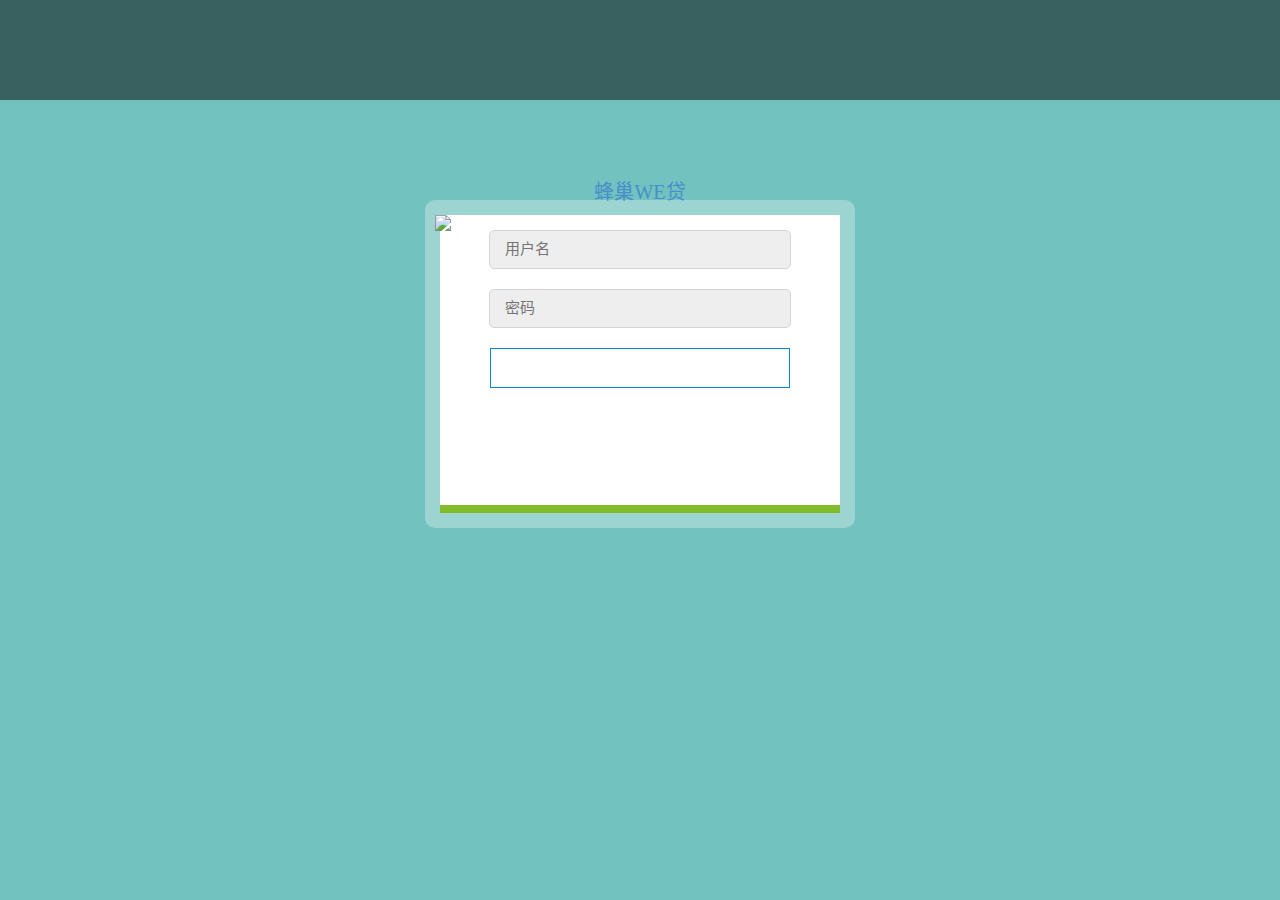
==== commit 3b25e9eb: "" ====
--- a/assets/www/index.html
+++ b/assets/www/index.html
@@ -48,7 +48,7 @@
 			<li style="padding-bottom: 0;"><img src="images/liginIma.jpg"
 				class="user" />
 			<p id="nimei"></p></li>
-			<li class="li" id="index" onclick="changeNav(this,1);mywdsy();hktx()"><img
+			<li class="li" id="index" onclick="changeNav(this,1);mywdsy();"><img
 				src="images/1.png" /><span>我的首页</span></li>
 			<li class="li" id="customer" onclick="changeNav(this,2);mykhgl()"><img
 				src="images/2.png" /><span>客户管理</span></li>
--- a/assets/www/css/ImaLoding.css
+++ b/assets/www/css/ImaLoding.css
@@ -1,5 +1,5 @@
 .spinner {
-  margin: 100px auto 0;
+  margin: 400px auto 0;
   width: 150px;
   text-align: center;
 }
